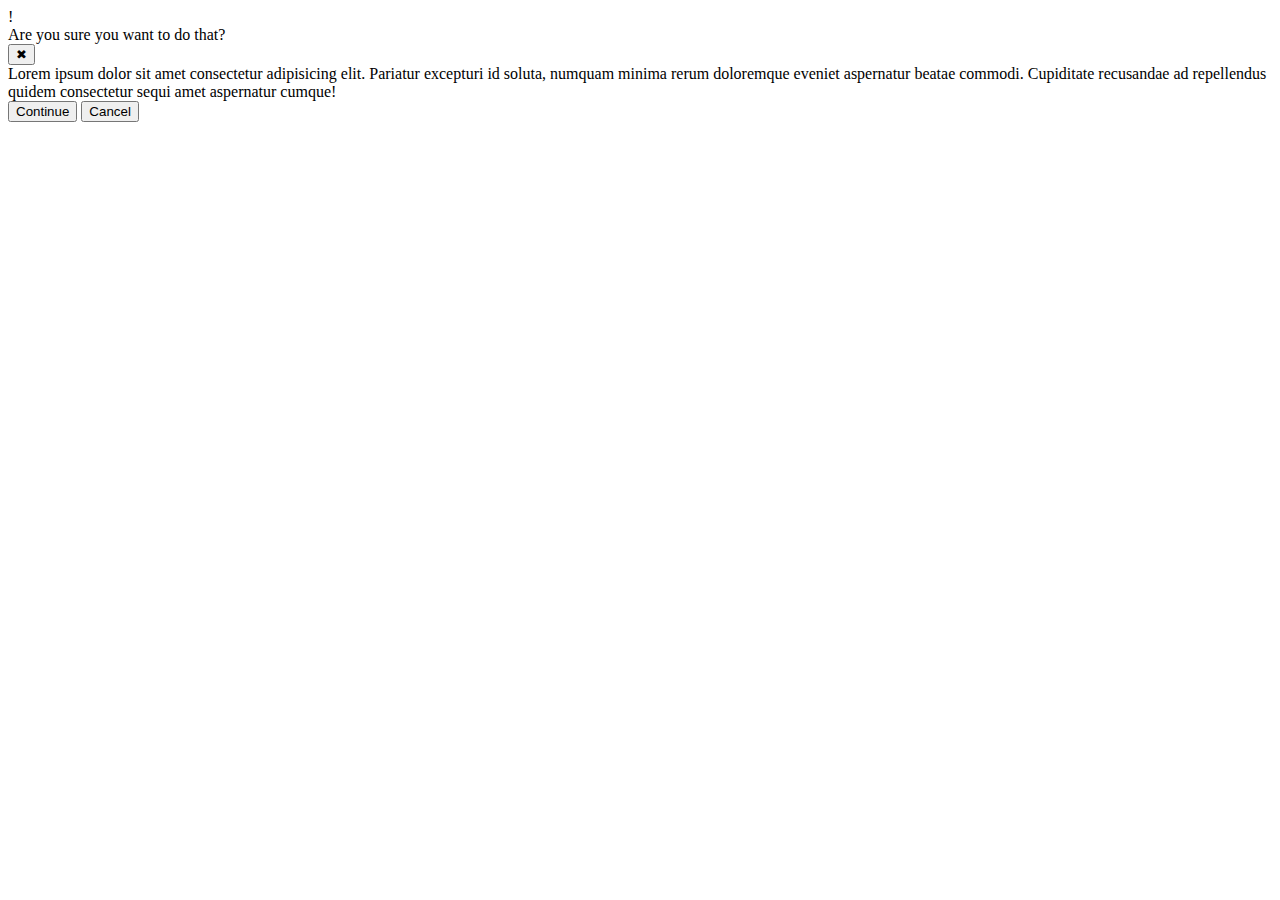
==== foundations/flex/05-flex-modal/index.html @ b7ade162 "Add container, move header div i.e. my version" ====
<!DOCTYPE html>
<html lang="en">
  <head>
    <meta charset="UTF-8">
    <meta http-equiv="X-UA-Compatible" content="IE=edge">
    <meta name="viewport" content="width=device-width, initial-scale=1.0">
    <link rel="stylesheet" href="style.css">
    <title>Modal</title>
  </head>
  <body>
    <div class="modal">
      <div class="icon">!</div>

      <div class="container">

        <div class="header button">
      <div class="header">Are you sure you want to do that?</div>
      <button class="close-button">✖</button>
       </div>
       
      <div class="text">Lorem ipsum dolor sit amet consectetur adipisicing elit. Pariatur excepturi id soluta, numquam minima rerum doloremque eveniet aspernatur beatae commodi. Cupiditate recusandae ad repellendus quidem consectetur sequi amet aspernatur cumque!</div>

      <div class="button">
      <button class="continue">Continue</button>
      <button class="cancel">Cancel</button>
      </div>

    </div>
  </body>
</html>
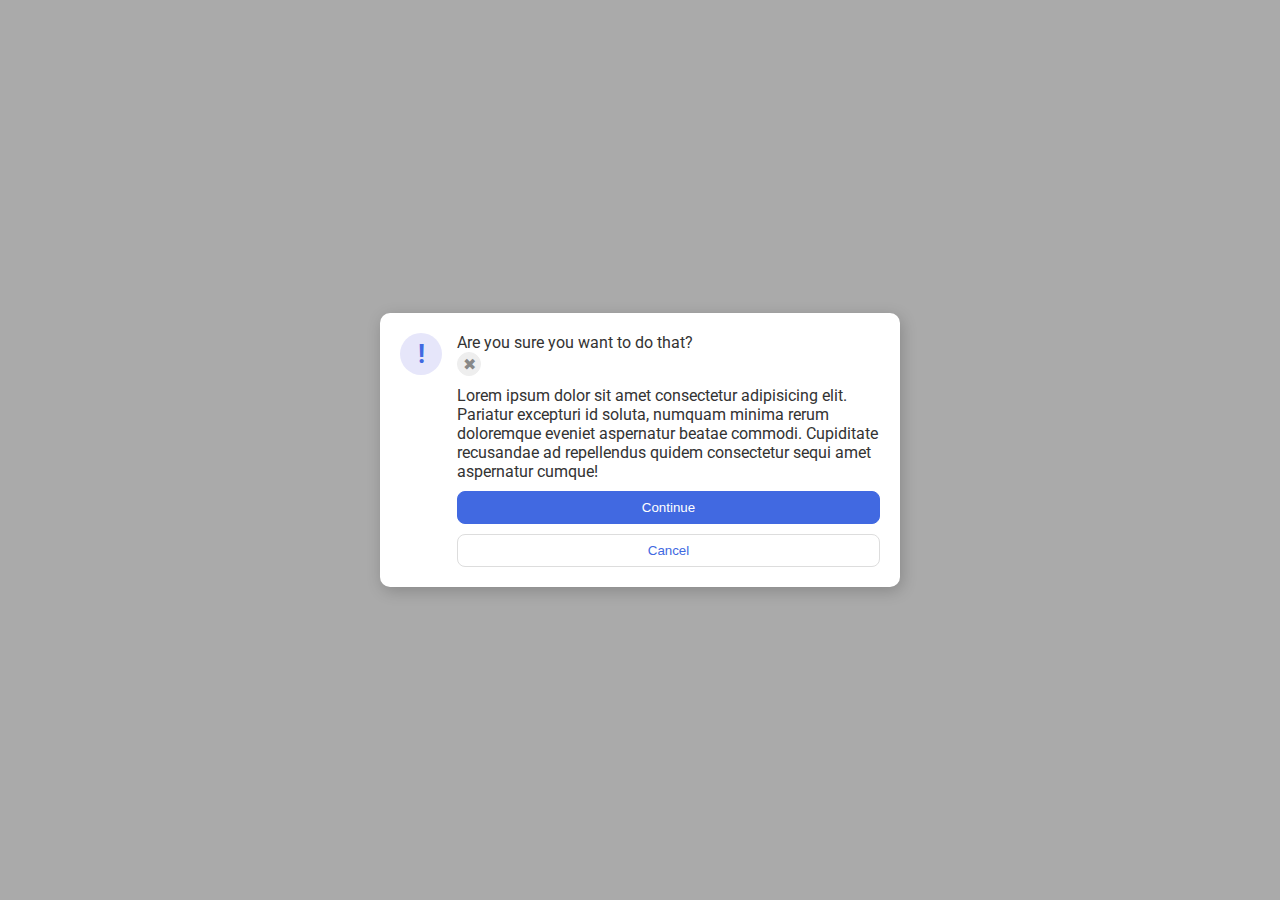
==== commit f231bd54: "Add container, move header div i.e. right version" ====
--- a/foundations/flex/05-flex-modal/index.html
+++ b/foundations/flex/05-flex-modal/index.html
@@ -10,18 +10,16 @@
   <body>
     <div class="modal">
       <div class="icon">!</div>
-
       <div class="container">
 
-        <div class="header button">
-      <div class="header">Are you sure you want to do that?</div>
+      <div class="header">Are you sure you want to do that?
       <button class="close-button">✖</button>
-       </div>
-       
+      </div>
+
       <div class="text">Lorem ipsum dolor sit amet consectetur adipisicing elit. Pariatur excepturi id soluta, numquam minima rerum doloremque eveniet aspernatur beatae commodi. Cupiditate recusandae ad repellendus quidem consectetur sequi amet aspernatur cumque!</div>
 
-      <div class="button">
       <button class="continue">Continue</button>
+
       <button class="cancel">Cancel</button>
       </div>
 
--- a/foundations/flex/05-flex-modal/style.css
+++ b/foundations/flex/05-flex-modal/style.css
@@ -0,0 +1,89 @@
+@import url('https://fonts.googleapis.com/css2?family=Roboto:wght@400;700&display=swap');
+
+html, body {
+  height: 100%;
+}
+
+body {
+  font-family: Roboto, sans-serif;
+  margin: 0;
+  background: #aaa;
+  color: #333;
+  /* I'll give you this one for free lol */
+  display: flex;
+  align-items: center;
+  justify-content: center;
+}
+
+.modal {
+  background: white;
+  width: 480px;
+  border-radius: 10px;
+  box-shadow: 2px 4px 16px rgba(0,0,0,.2);
+  padding: 20px;
+  display: flex;
+  justify-content: space-between;
+}
+
+.icon {
+  color: royalblue;
+  font-size: 26px;
+  font-weight: 700;
+  background: lavender;
+  width: 42px;
+  height: 42px;
+  border-radius: 50%;
+  display: flex;
+  align-items: center;
+  justify-content: center;
+  flex-shrink: 0;
+}
+
+.close-button {
+  background: #eee;
+  border-radius: 50%;
+  color: #888;
+  font-weight: 400;
+  font-size: 16px;
+  height: 24px;
+  width: 24px;
+  display: flex;
+  align-items: center;
+  justify-content: center;
+  border: 1px solid #eee;
+  padding: 0;
+}
+
+button {
+  cursor: pointer;
+  padding: 8px 16px;
+  border-radius: 8px;
+}
+
+button.continue {
+  background: royalblue;
+  border: 1px solid royalblue;
+  color: white;
+  
+}
+
+button.cancel {
+  background: white;
+  border: 1px solid #ddd;
+  color: royalblue;
+}
+
+.container {
+  display: flex;
+  justify-content: flex-start;
+  flex-direction: column;
+  gap: 10px;
+  padding-left: 15px;
+}
+
+.header.button {
+  font-weight: bold;
+  font-size: larger;
+  display: flex;
+  justify-content: space-between;
+}